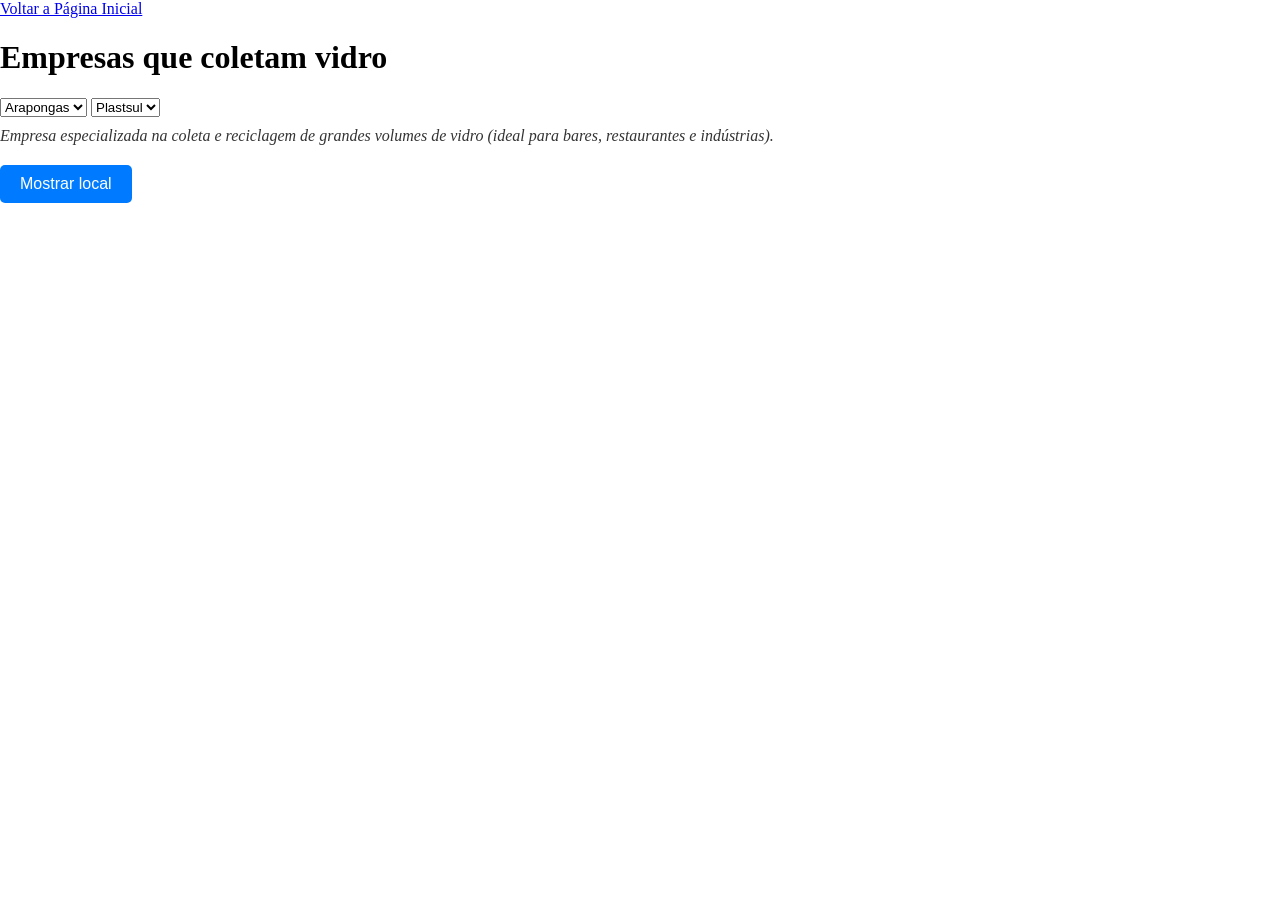
==== organicos.html @ aa04d81e "upload inicial" ====
<!DOCTYPE html>
<html lang="pt-br">
<head>
    <meta charset="UTF-8">
    <meta name="viewport" content="width=device-width, initial-scale=1.0">
    <title>Document</title>
    <link rel="stylesheet" href="style.css">
</head>
<body>
    <header>
        <a href="index.html">Voltar a Página Inicial</a>
    </header>
    <h1>
       Empresas que coletam vidro 
    </h1>
    <select name="cidade" id="cidade" required>
        <option value="arapongas" selected>Arapongas</option>
</select>
<select name="Empresas" id="Empresas" required>
        <option value="Plastsul" selected>Plastsul</option>
        <option value="2" >2</option>
</select>
<p id="descricaoPlastsul" style="margin-top: 10px; font-style: italic; color: #333;">
    Empresa especializada na coleta e reciclagem de grandes volumes de vidro (ideal para bares, restaurantes e indústrias).
</p>
    <h2>
        <button onclick="alternarIframe(); mostrarDescricao()">Mostrar local</button>
        <iframe id="meuIframe" src="https://www.google.com/maps/embed?pb=!1m18!1m12!1m3!1d3662.10770271685!2d-51.426203523892454!3d-23.384320678921906!2m3!1f0!2f0!3f0!3m2!1i1024!2i768!4f13.1!3m3!1m2!1s0x94eca6ac3734f6db%3A0x55bccbe70cbb0f5b!2sPlastsul!5e0!3m2!1spt-BR!2sbr!4v1778944258124!5m2!1spt-BR!2sbr" width="600" height="450" style="border:0;" allowfullscreen="" loading="lazy" referrerpolicy="no-referrer-when-downgrade"></iframe>
    </h2>
     <script src="mostrar.js"></script> 
</body>
</html>
---- style.css ----
body{
    margin: 0;
    padding: 0;
}
.Lixeira{
    padding: 0;
}
.botaoprincipal{
    width: 100%;
    height: 20vh;
    font-size: 5rem;
    border: none;
    text-decoration: none;
}
.OrganizarLixeira{
    display: flex;
    flex-direction: column;
    gap: 10px;
    text-align: center;
}
.titulo{
    text-align: center;
}
#meuIframe {
      display: none;
      width: 100%;
      max-width: 560px;
      height: 315px;
      border: 2px solid #ccc;
      margin-top: 15px;
    }
button {
      padding: 10px 20px;
      font-size: 16px;
      cursor: pointer;
      background-color: #007BFF;
      color: white;
      border: none;
      border-radius: 5px;
    }
button:hover {
      background-color: #0056b3;
    }
@media (min-width: 900px) {
.OrganizarLixeira{
    flex-direction: row;
    gap: 10px;
    justify-content: center;
}
}
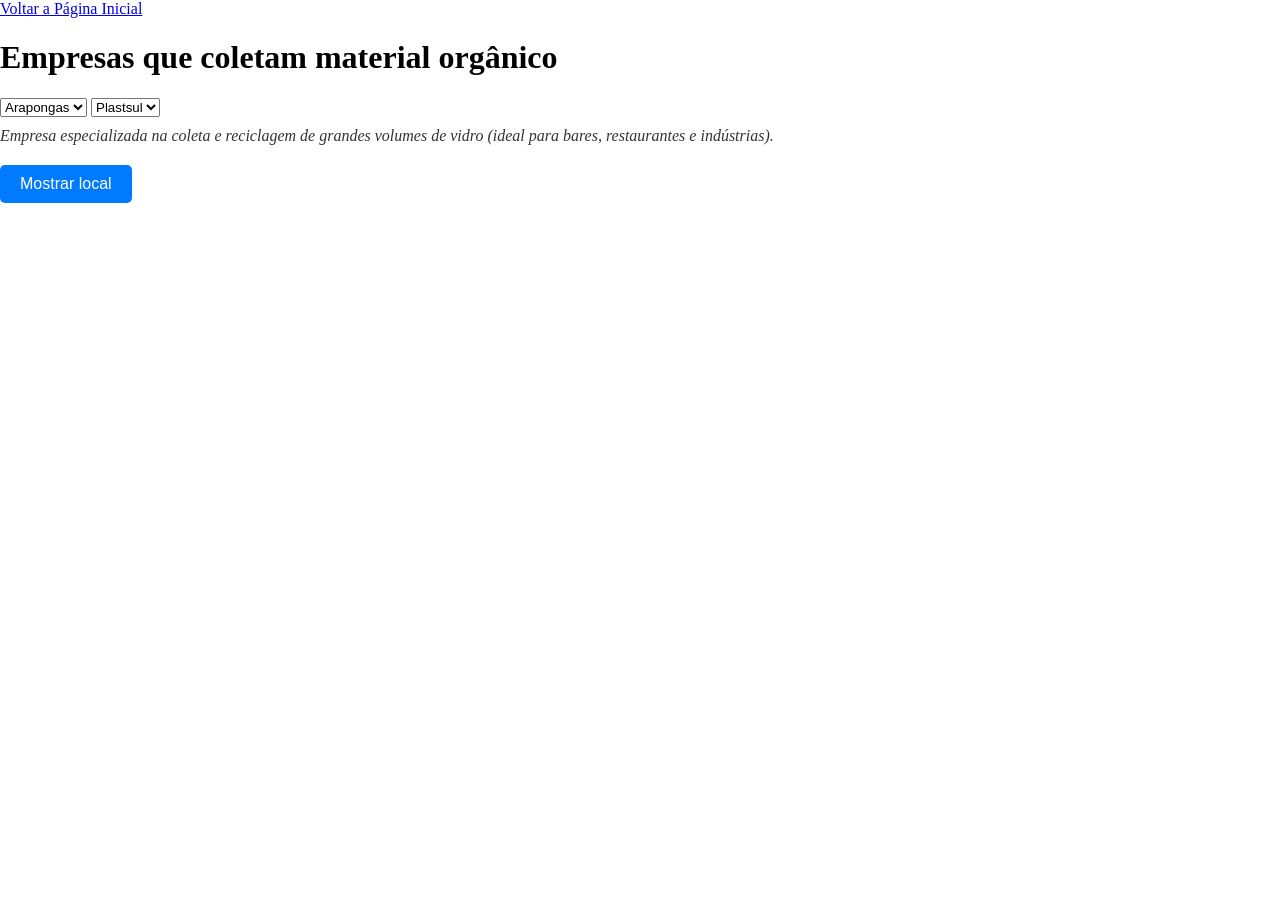
==== commit c007c42a: "corecao da pagina material orgânico" ====
--- a/organicos.html
+++ b/organicos.html
@@ -11,7 +11,7 @@
         <a href="index.html">Voltar a Página Inicial</a>
     </header>
     <h1>
-       Empresas que coletam vidro 
+       Empresas que coletam material orgânico
     </h1>
     <select name="cidade" id="cidade" required>
         <option value="arapongas" selected>Arapongas</option>
